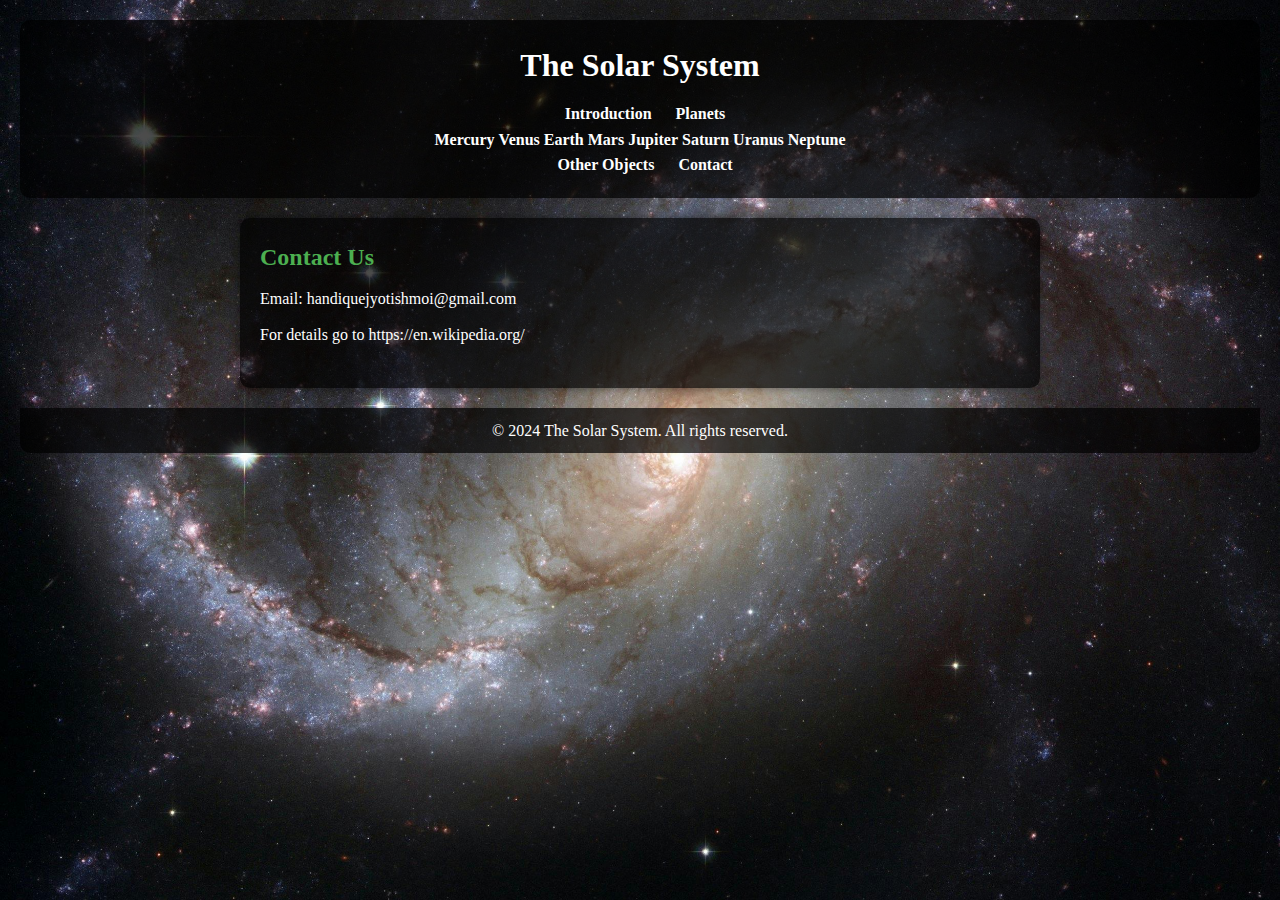
==== contact.html @ afff3d09 "Task 2" ====
<!DOCTYPE html>
<html lang="en">
<head>
    <meta charset="UTF-8">
    <meta name="viewport" content="width=device-width, initial-scale=1.0">
    <title>Mercury - The Solar System</title>
    <link rel="stylesheet" href="styles.css">
</head>
<body>
    <header>
        <h1>The Solar System</h1>
        <nav>
            <ul>
                <li><a href="index.html">Introduction</a></li>
                <li class="dropdown">
                    <a href="#">Planets</a>
                    <div class="dropdown-content">
                        <a href="pages/mercury.html">Mercury</a>
                        <a href="pages/venus.html">Venus</a>
                        <a href="pages/earth.html">Earth</a>
                        <a href="pages/mars.html">Mars</a>
                        <a href="pages/jupitar.html">Jupiter</a>
                        <a href="pages/saturn.html">Saturn</a>
                        <a href="pages/uranus.html">Uranus</a>
                        <a href="pages/neptune.html">Neptune</a>
                    </div>
                </li>
                <li><a href="other-objects.html">Other Objects</a></li>
                <li><a href="contact.html">Contact</a></li>
            </ul>
        </nav>
    </header>
    <main>
        <section id="mercury" class="section">
            <h2>Contact Us</h2>
            <p>Email: handiquejyotishmoi@gmail.com</p>
            <p>For details go to https://en.wikipedia.org/</p>
        </section>
    </main>
    <footer>
        <p>&copy; 2024 The Solar System. All rights reserved.</p>
    </footer>
</body>
</html>
---- styles.css ----
/* Basic Reset */
* {
    margin: 0;
    padding: 0;
    box-sizing: border-box;
}

/* Body Styling */
body {
    font-family: 'Arial, sans-serif';
    line-height: 1.6;
    background: url('images/galaxy.jpg') no-repeat center center fixed;
    background-size: cover;
    color: #fff;
    padding: 20px;
}

/* Header Styling */
header {
    background-color: rgba(0, 0, 0, 0.7);
    color: white;
    padding: 20px 0;
    text-align: center;
    margin-bottom: 20px;
    border-radius: 10px;
}

header h1 {
    margin-bottom: 10px;
}

header nav ul {
    list-style: none;
}

header nav ul li {
    display: inline;
    margin: 0 10px;
}

header nav ul li a {
    color: white;
    text-decoration: none;
    font-weight: bold;
}

header nav ul li a:hover {
    text-decoration: underline;
}

/* Main Content Styling */
main {
    background-color: rgba(0, 0, 0, 0.7);
    padding: 20px;
    border-radius: 10px;
    box-shadow: 0 0 10px rgba(0, 0, 0, 0.5);
    max-width: 800px;
    margin: auto;
}

main .section {
    margin-bottom: 20px;
}

main h2 {
    color: #4CAF50;
    margin-bottom: 10px;
}

main p, main ul {
    margin-bottom: 10px;
}

main img {
    width: 100%;
    border-radius: 10px;
    margin: 10px 0;
}

.planet-images {
    display: flex;
    flex-wrap: wrap;
    justify-content: space-between;
}

.planet-images img {
    width: calc(50% - 10px);
    margin-bottom: 10px;
}

/* Footer Styling */
footer {
    text-align: center;
    padding: 10px 0;
    background-color: rgba(0, 0, 0, 0.7);
    color: white;
    border-radius: 0 0 10px 10px;
    margin-top: 20px;
}
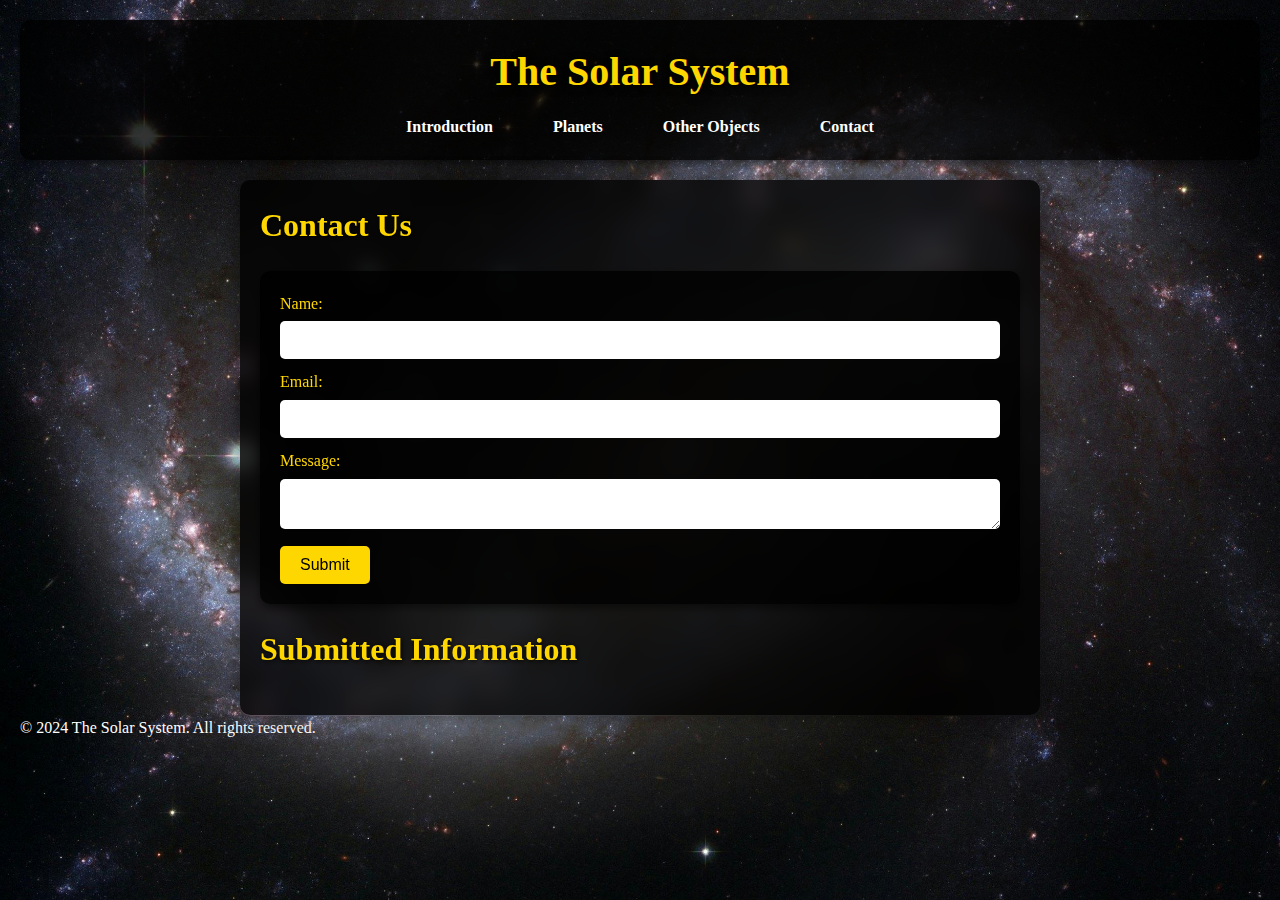
==== commit 73643f60: "Task 3" ====
--- a/contact.html
+++ b/contact.html
@@ -3,7 +3,7 @@
 <head>
     <meta charset="UTF-8">
     <meta name="viewport" content="width=device-width, initial-scale=1.0">
-    <title>Mercury - The Solar System</title>
+    <title>Contact</title>
     <link rel="stylesheet" href="styles.css">
 </head>
 <body>
@@ -31,14 +31,40 @@
         </nav>
     </header>
     <main>
-        <section id="mercury" class="section">
+        <section id="contact" class="section">
             <h2>Contact Us</h2>
-            <p>Email: handiquejyotishmoi@gmail.com</p>
-            <p>For details go to https://en.wikipedia.org/</p>
+            <form id="contactForm">
+                <label for="name">Name:</label>
+                <input type="text" id="name" name="Name">
+                <span class="error"></span>
+
+                <label for="email">Email:</label>
+                <input type="email" id="email" name="Email">
+                <span class="error"></span>
+
+                <label for="message">Message:</label>
+                <textarea id="message" name="Message"></textarea>
+                <span class="error"></span>
+
+                <button type="submit">Submit</button>
+            </form>
+        </section>
+        <section id="dynamicContent" class="section">
+            <h2>Submitted Information</h2>
         </section>
     </main>
     <footer>
         <p>&copy; 2024 The Solar System. All rights reserved.</p>
     </footer>
+
+    <div id="successModal" class="modal">
+        <div class="modal-content">
+            <h2>Success!</h2>
+            <p>Your form has been successfully submitted.</p>
+            <button id="closeModal">Close</button>
+        </div>
+    </div>
+
+    <script src="scripts.js"></script>
 </body>
 </html>
--- a/styles.css
+++ b/styles.css
@@ -17,45 +17,86 @@
 
 /* Header Styling */
 header {
-    background-color: rgba(0, 0, 0, 0.7);
+    background-color: rgba(0, 0, 0, 0.8);
     color: white;
     padding: 20px 0;
     text-align: center;
     margin-bottom: 20px;
     border-radius: 10px;
+    box-shadow: 0 4px 8px rgba(0, 0, 0, 0.5);
 }
 
 header h1 {
     margin-bottom: 10px;
+    font-size: 2.5em;
+    color: #FFD700;
+    text-shadow: 2px 2px 8px #000;
 }
 
 header nav ul {
     list-style: none;
+    display: flex;
+    justify-content: center;
+    flex-wrap: wrap;
 }
 
 header nav ul li {
-    display: inline;
     margin: 0 10px;
+    position: relative;
 }
 
 header nav ul li a {
     color: white;
     text-decoration: none;
     font-weight: bold;
+    padding: 10px 20px;
+    transition: background 0.3s, color 0.3s;
 }
 
 header nav ul li a:hover {
-    text-decoration: underline;
+    background-color: #FFD700;
+    color: black;
+    border-radius: 5px;
+}
+
+/* Dropdown Styling */
+header nav ul li .dropdown-content {
+    display: none;
+    position: absolute;
+    background-color: rgba(0, 0, 0, 0.9);
+    min-width: 160px;
+    z-index: 1;
+    border-radius: 5px;
+    top: 100%;
+    left: 0;
+    box-shadow: 0 4px 8px rgba(0, 0, 0, 0.5);
+}
+
+header nav ul li:hover .dropdown-content {
+    display: block;
+}
+
+header nav ul li .dropdown-content a {
+    color: white;
+    padding: 12px 16px;
+    text-decoration: none;
+    display: block;
+}
+
+header nav ul li .dropdown-content a:hover {
+    background-color: #FFD700;
+    color: black;
 }
 
 /* Main Content Styling */
 main {
-    background-color: rgba(0, 0, 0, 0.7);
-    padding: 20px;
-    border-radius: 10px;
-    box-shadow: 0 0 10px rgba(0, 0, 0, 0.5);
+    background-color: rgba(0, 0, 0, 0.8);
+    padding: 20px;
+    border-radius: 10px;
+    box-shadow: 0 0 20px rgba(0, 0, 0, 0.5);
     max-width: 800px;
     margin: auto;
+    backdrop-filter: blur(10px);
 }
 
 main .section {
@@ -63,8 +104,17 @@
 }
 
 main h2 {
-    color: #4CAF50;
-    margin-bottom: 10px;
+    color: #FFD700;
+    margin-bottom: 10px;
+    font-size: 2em;
+    text-shadow: 1px 1px 5px #000;
+}
+
+main h3 {
+    color: #FF9800;
+    margin-bottom: 10px;
+    font-size: 1.5em;
+    text-shadow: 1px 1px 5px #000;
 }
 
 main p, main ul {
@@ -75,25 +125,122 @@
     width: 100%;
     border-radius: 10px;
     margin: 10px 0;
-}
-
-.planet-images {
-    display: flex;
-    flex-wrap: wrap;
-    justify-content: space-between;
-}
-
-.planet-images img {
-    width: calc(50% - 10px);
-    margin-bottom: 10px;
-}
-
-/* Footer Styling */
-footer {
+    box-shadow: 0 4px 8px rgba(0, 0, 0, 0.5);
+}
+
+/* Form Styling */
+form {
+    background-color: rgba(0, 0, 0, 0.8);
+    padding: 20px;
+    border-radius: 10px;
+    box-shadow: 0 4px 8px rgba(0, 0, 0, 0.5);
+    margin: 20px 0;
+}
+
+form label {
+    display: block;
+    margin-bottom: 5px;
+    color: #FFD700;
+}
+
+form input, form textarea {
+    width: 100%;
+    padding: 10px;
+    margin-bottom: 10px;
+    border: none;
+    border-radius: 5px;
+    font-size: 1em;
+}
+
+form input.error, form textarea.error {
+    border: 2px solid red;
+}
+
+form span.error {
+    color: red;
+    font-size: 0.8em;
+}
+
+/* Button Styling */
+form button {
+    background-color: #FFD700;
+    color: black;
+    padding: 10px 20px;
+    border: none;
+    border-radius: 5px;
+    font-size: 1em;
+    cursor: pointer;
+    transition: background 0.3s, color 0.3s;
+}
+
+form button:hover {
+    background-color: black;
+    color: #FFD700;
+}
+
+/* Modal Styling */
+.modal {
+    display: none;
+    position: fixed;
+    z-index: 1;
+    left: 0;
+    top: 0;
+    width: 100%;
+    height: 100%;
+    overflow: auto;
+    background-color: rgba(0, 0, 0, 0.9);
+}
+
+.modal-content {
+    background-color: #333;
+    margin: 15% auto;
+    padding: 20px;
+    border: 1px solid #888;
+    width: 80%;
+    max-width: 500px;
     text-align: center;
-    padding: 10px 0;
-    background-color: rgba(0, 0, 0, 0.7);
-    color: white;
-    border-radius: 0 0 10px 10px;
-    margin-top: 20px;
-}
+    color: white;
+    border-radius: 10px;
+    box-shadow: 0 4px 8px rgba(0, 0, 0, 0.5);
+}
+
+.modal-content h2 {
+    color: #FFD700;
+}
+
+.modal-content p {
+    margin: 20px 0;
+}
+
+.modal-content button {
+    background-color: #FFD700;
+    color: black;
+    padding: 10px 20px;
+    border: none;
+    border-radius: 5px;
+    font-size: 1em;
+    cursor: pointer;
+    transition: background 0.3s, color 0.3s;
+}
+
+.modal-content button:hover {
+    background-color: black;
+    color: #FFD700;
+}
+
+/* Responsive Design */
+@media (max-width: 768px) {
+    header nav ul {
+        flex-direction: column;
+        align-items: center;
+    }
+
+    header nav ul li {
+        margin-bottom: 10px;
+    }
+
+    header nav ul li .dropdown-content {
+        left: 50%;
+        transform: translateX(-50%);
+    }
+}
